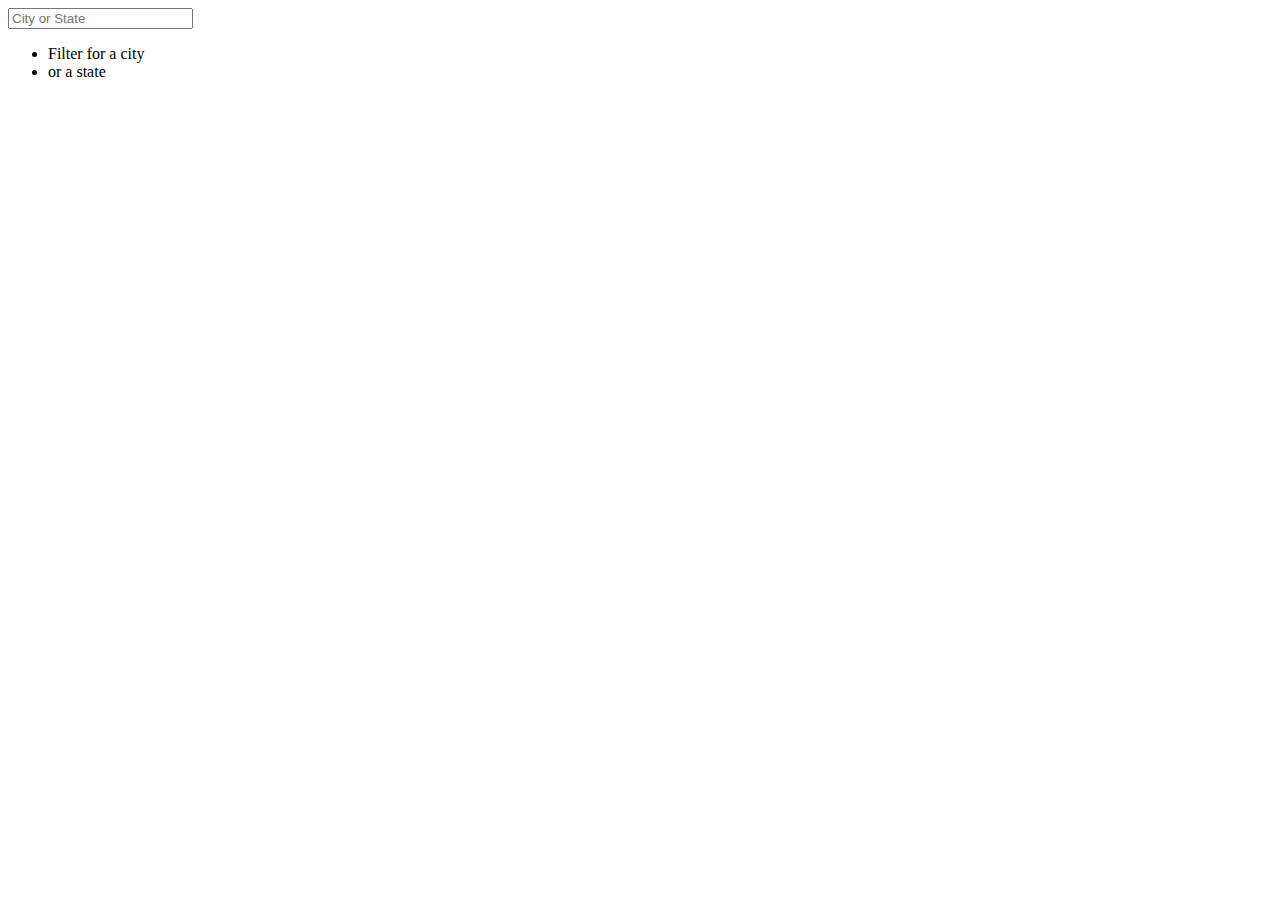
==== AJAX TYPE/index-START.html @ b82e19ae "AJAX" ====
<!DOCTYPE html>
<html lang="en">
<head>
  <meta charset="UTF-8">
  <title>Type Ahead 👀</title>
  <link rel="stylesheet" href="style.css">
</head>
<body>

  <form class="search-form">
    <input type="text" class="search" placeholder="City or State">
    <ul class="suggestions">
      <li>Filter for a city</li>
      <li>or a state</li>
    </ul>
  </form>
<script>
const endpoint = 'https://gist.githubusercontent.com/Miserlou/c5cd8364bf9b2420bb29/raw/2bf258763cdddd704f8ffd3ea9a3e81d25e2c6f6/cities.json';

const cities = [];

fetch(endpoint).then(blob => console.log(blob));

</script>
</body>
</html>
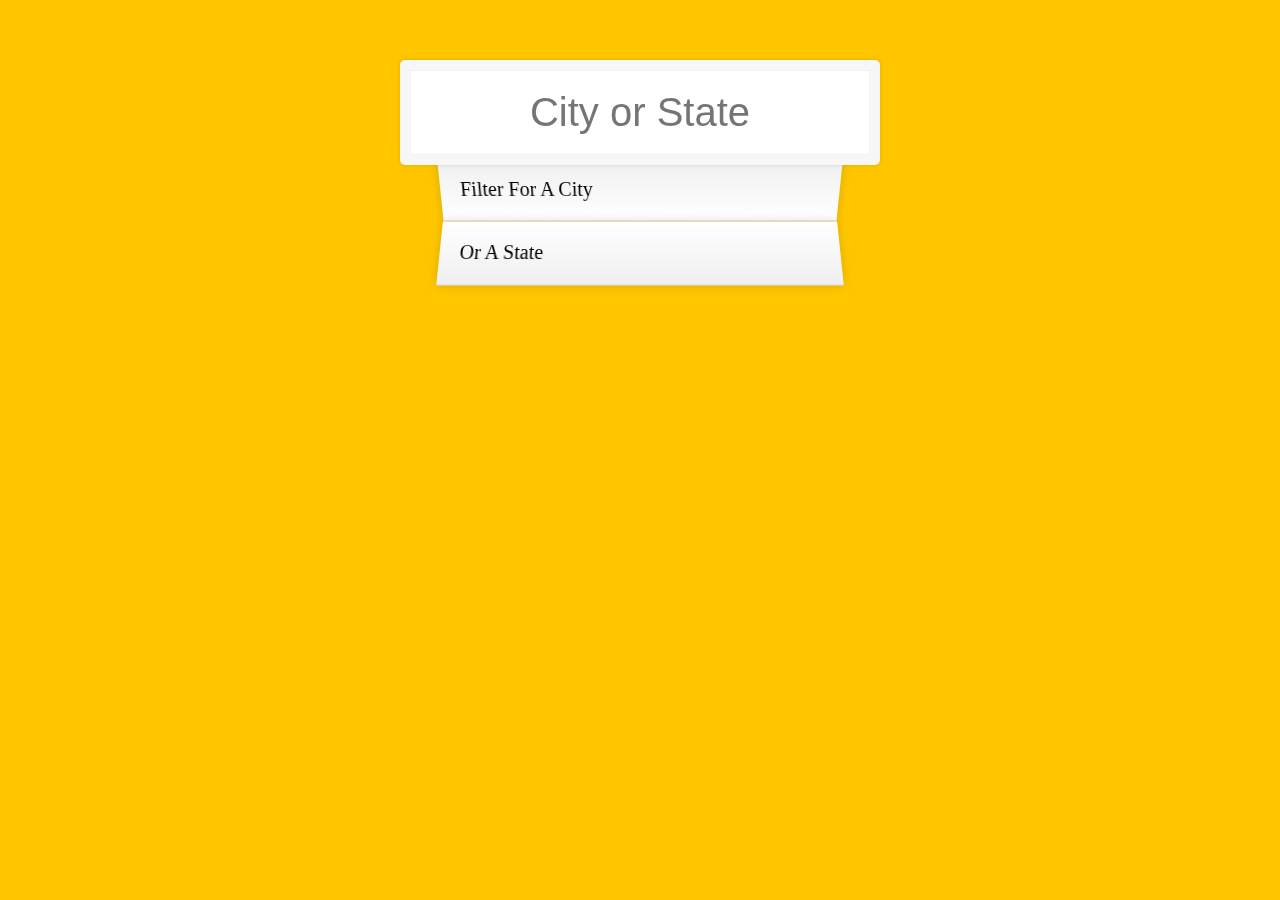
==== commit fb7cd47f: "running" ====
--- a/AJAX TYPE/index-START.html
+++ b/AJAX TYPE/index-START.html
@@ -19,7 +19,35 @@
 
 const cities = [];
 
-fetch(endpoint).then(blob => console.log(blob));
+fetch(endpoint)
+    .then(blob => blob.json())
+    .then(data => cities.push(...data));
+
+function findMatches(wordToMatch, cities) {
+  return cities.filter(place => {
+    const regex = new RegExp(wordToMatch, 'gi');
+    return place.city.match(regex) || place.state.match(regex)
+    });
+}
+
+function displayMatches() {
+  const matchArray = findMatches(this.value, cities);
+  const html = matchArray.map(place => {
+    return `
+    <li>
+      <span class="name">${place.city}, ${place.stsate}</span>
+      <span class="population">${place.population}</span>  
+    </li>
+    `;
+  }).join('');
+  suggestions.innerHTML = html;
+}
+
+const searchInput = document.querySelector('.search');
+const suggestions = document.querySelector('.suggestions');
+
+searchInput.addEventListener('change', displayMatches);
+searchInput.addEventListener('keyup', displayMatches);
 
 </script>
 </body>
--- a/AJAX TYPE/style.css
+++ b/AJAX TYPE/style.css
@@ -0,0 +1,74 @@
+html {
+  box-sizing: border-box;
+  background: #ffc600;
+  font-family: 'helvetica neue';
+  font-size: 20px;
+  font-weight: 200;
+}
+
+*, *:before, *:after {
+  box-sizing: inherit;
+}
+
+input {
+  width: 100%;
+  padding: 20px;
+}
+
+.search-form {
+  max-width: 400px;
+  margin: 50px auto;
+}
+
+input.search {
+  margin: 0;
+  text-align: center;
+  outline: 0;
+  border: 10px solid #F7F7F7;
+  width: 120%;
+  left: -10%;
+  position: relative;
+  top: 10px;
+  z-index: 2;
+  border-radius: 5px;
+  font-size: 40px;
+  box-shadow: 0 0 5px rgba(0, 0, 0, 0.12), inset 0 0 2px rgba(0, 0, 0, 0.19);
+}
+
+.suggestions {
+  margin: 0;
+  padding: 0;
+  position: relative;
+  /*perspective: 20px;*/
+}
+
+.suggestions li {
+  background: white;
+  list-style: none;
+  border-bottom: 1px solid #D8D8D8;
+  box-shadow: 0 0 10px rgba(0, 0, 0, 0.14);
+  margin: 0;
+  padding: 20px;
+  transition: background 0.2s;
+  display: flex;
+  justify-content: space-between;
+  text-transform: capitalize;
+}
+
+.suggestions li:nth-child(even) {
+  transform: perspective(100px) rotateX(3deg) translateY(2px) scale(1.001);
+  background: linear-gradient(to bottom,  #ffffff 0%,#EFEFEF 100%);
+}
+
+.suggestions li:nth-child(odd) {
+  transform: perspective(100px) rotateX(-3deg) translateY(3px);
+  background: linear-gradient(to top,  #ffffff 0%,#EFEFEF 100%);
+}
+
+span.population {
+  font-size: 15px;
+}
+
+.hl {
+  background: #ffc600;
+}
